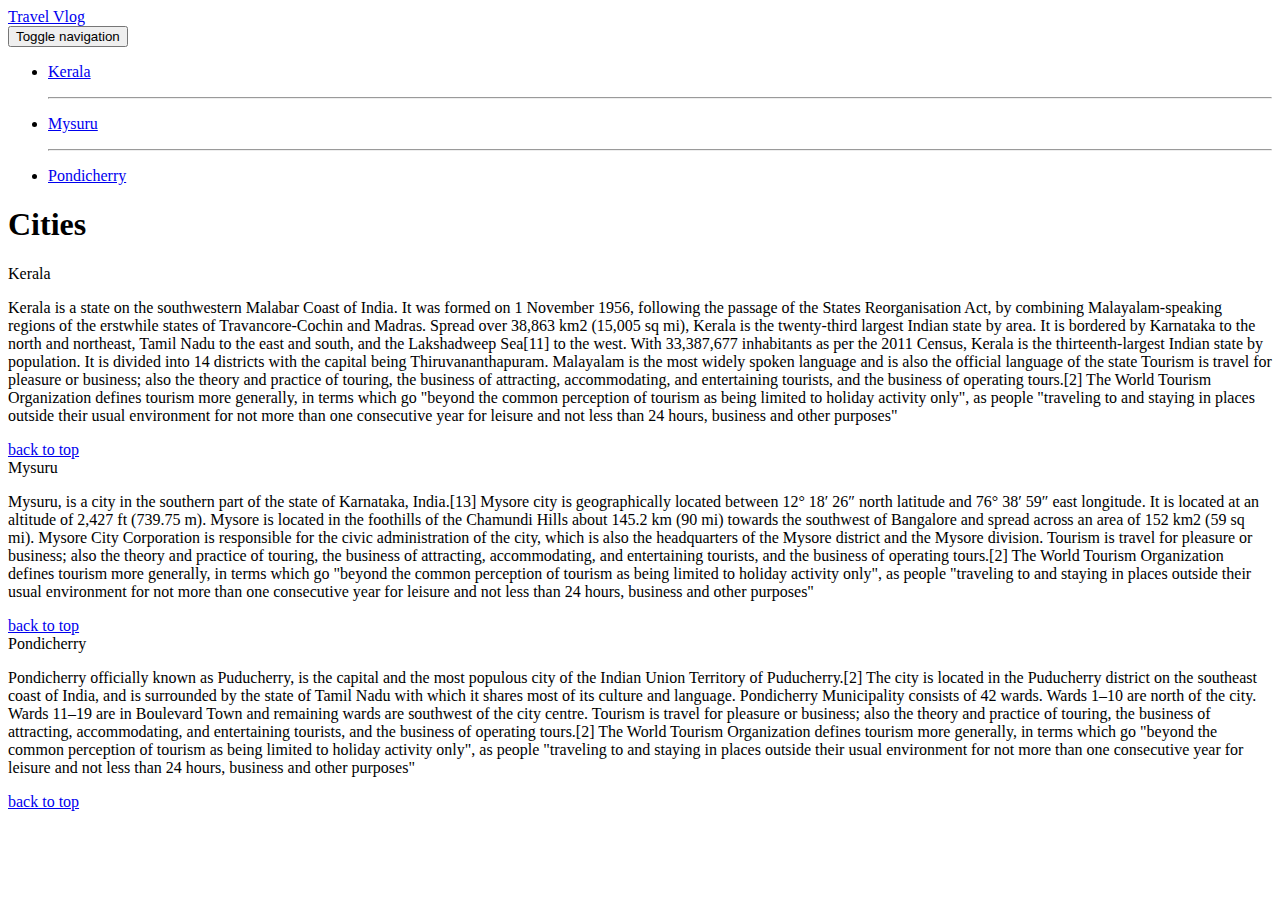
==== assig-sol-1/index.html @ cad26045 "assigmen2" ====
<!doctype html>
<html lang="en">
  <head>
    <meta charset="utf-8">
    <meta http-equiv="X-UA-Compatible" content="IE=edge">
    <meta name="viewport" content="width=device-width, initial-scale=1">
    <title>Assignment solution</title>
    <link rel="stylesheet" href="css/bootstrap.min.css">
    <link rel="stylesheet" href="css/styles.css">
    <link href="https://fonts.googleapis.com/css2?family=Architects+Daughter&display=swap" rel="stylesheet">
    <link href="https://fonts.googleapis.com/css2?family=Kalam:wght@300;400;700&display=swap" rel="stylesheet">
  </head>
<body>
  <header class="nav-header"><!--Header start -->
  <nav id="header-nav" class="navbar navbar-default">
      <div class="container">
        <div class="navbar-header">
          <div class="navbar-brand"><!--Heading -->
          <a class="brand"  href="index.html">Travel Vlog</a>
          </div>

          <button type="button" class="navbar-toggle collapsed" data-toggle="collapse" data-target="#collapsable-nav" aria-expanded="false" class="visible-xs"><!--Button -->
            <span class="sr-only">Toggle navigation</span>
            <span class="icon-bar"></span>
            <span class="icon-bar"></span>
            <span class="icon-bar"></span>
          </button>   
        </div>

        <div id="collapsable-nav" class="collapse navbar-collapse">
           <ul id="nav-list" class="nav navbar-nav navbar-right visible-xs"><!-- #nav-list -->
            <li class="text-centre">
              <a href="#section1"><p class="place">Kerala</p></a>
                <hr class="visible-xs">
            </li>
            <li class="text-centre">
              <a href="#section2"><p class="place">Mysuru</p></a>
                <hr class="visible-xs">
            </li>
            <li class="text-centre">
              <a href="#section3"><p class="place">Pondicherry</p></a>
            </li> 
          </ul>
        </div> 
      </div>
  </nav><!--Header ends -->
  </header>
  <h1 class="text-centre" id="top">Cities</h1>
    <div class="row">
      <div class="col-lg-4 col-md-6 col-sm-12">
        <section>
          <div id="section1">Kerala</div>
          <p>
                 Kerala is a state on the southwestern Malabar Coast of India. It was formed on 1 November 1956, following the passage of the States Reorganisation Act, by combining Malayalam-speaking regions of the erstwhile states of Travancore-Cochin and Madras. Spread over 38,863 km2 (15,005 sq mi), Kerala is the twenty-third largest Indian state by area. It is bordered by Karnataka to the north and northeast, Tamil Nadu to the east and south, and the Lakshadweep Sea[11] to the west. With 33,387,677 inhabitants as per the 2011 Census, Kerala is the thirteenth-largest Indian state by population. It is divided into 14 districts with the capital being Thiruvananthapuram. Malayalam is the most widely spoken language and is also the official language of the state
                 Tourism is travel for pleasure or business; also the theory and practice of touring, the business of attracting, accommodating, and entertaining tourists, and the business of operating tours.[2] The World Tourism Organization defines tourism more generally, in terms which go "beyond the common perception of tourism as being limited to holiday activity only", as people "traveling to and staying in places outside their usual environment for not more than one consecutive year for leisure and not less than 24 hours, business and other purposes"
              </p>
              <a href="#top">back to top</a>
        </section>
      </div>
      <div class="col-lg-4 col-md-6 col-sm-12">
        <section>
          <div id="section2">Mysuru</div>
          <p>
                 Mysuru, is a city in the southern part of the state of Karnataka, India.[13] Mysore city is geographically located between 12° 18′ 26″ north latitude and 76° 38′ 59″ east longitude. It is located at an altitude of 2,427 ft (739.75 m).
                 Mysore is located in the foothills of the Chamundi Hills about 145.2 km (90 mi) towards the southwest of Bangalore and spread across an area of 152 km2 (59 sq mi). Mysore City Corporation is responsible for the civic administration of the city, which is also the headquarters of the Mysore district and the Mysore division.
                 Tourism is travel for pleasure or business; also the theory and practice of touring, the business of attracting, accommodating, and entertaining tourists, and the business of operating tours.[2] The World Tourism Organization defines tourism more generally, in terms which go "beyond the common perception of tourism as being limited to holiday activity only", as people "traveling to and staying in places outside their usual environment for not more than one consecutive year for leisure and not less than 24 hours, business and other purposes" 
                </p>
              <a href="#top">back to top</a>
        </section>  
      </div>
      <div class="col-lg-4 col-md-12 col-sm-12">
        <section>
          <div id="section3">Pondicherry</div>
          <p>
                 Pondicherry officially known as Puducherry, is the capital and the most populous city of the Indian Union Territory of Puducherry.[2] The city is located in the Puducherry district on the southeast coast of India, and is surrounded by the state of Tamil Nadu with which it shares most of its culture and language.
                 Pondicherry Municipality consists of 42 wards. Wards 1–10 are north of the city. Wards 11–19 are in Boulevard Town and remaining wards are southwest of the city centre.
                 Tourism is travel for pleasure or business; also the theory and practice of touring, the business of attracting, accommodating, and entertaining tourists, and the business of operating tours.[2] The World Tourism Organization defines tourism more generally, in terms which go "beyond the common perception of tourism as being limited to holiday activity only", as people "traveling to and staying in places outside their usual environment for not more than one consecutive year for leisure and not less than 24 hours, business and other purposes"
              </p>
              <a href="#top">back to top</a>
        </section>  
      </div>
    </div>
    </div>
  </div>



  <!-- jQuery (Bootstrap JS plugins depend on it) -->
  <script src="js/jquery-2.1.4.min.js"></script>
  <script src="js/bootstrap.min.js"></script>
  <script src="js/script.js"></script>
</body>
</html>
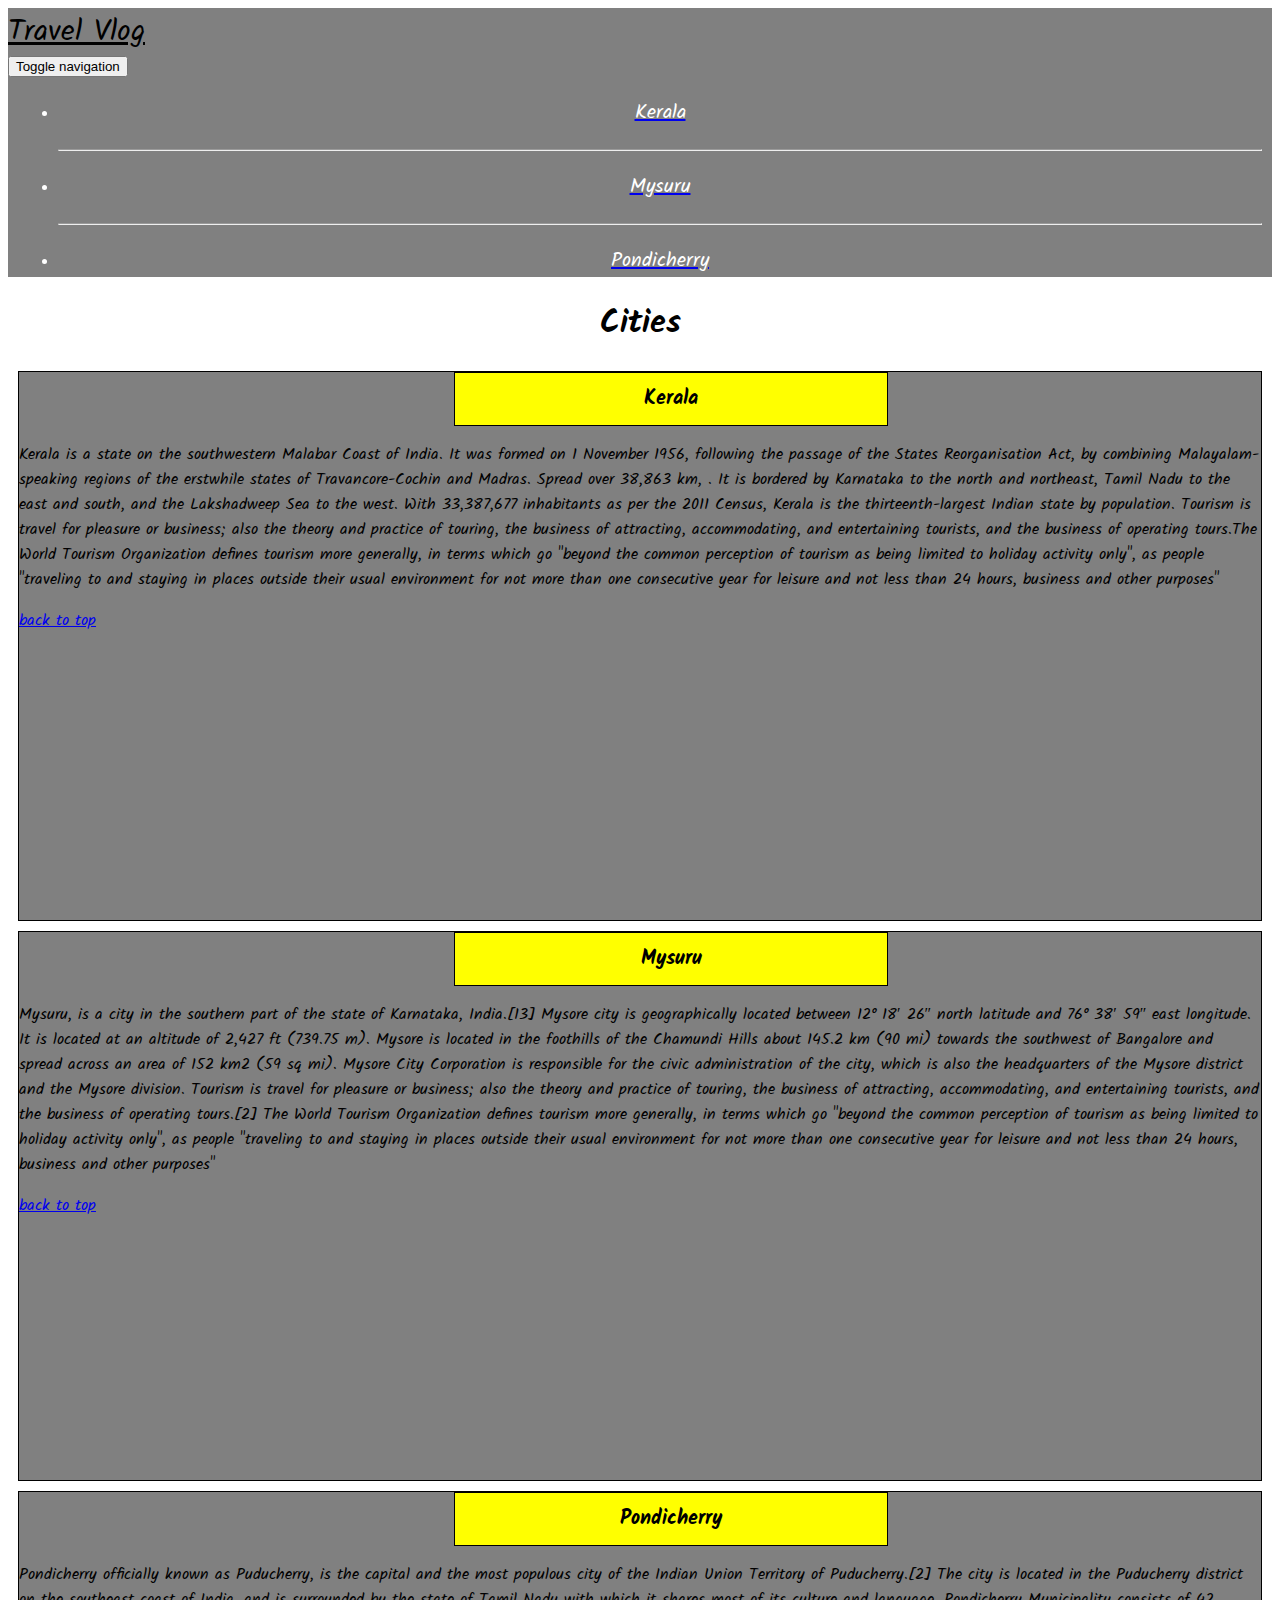
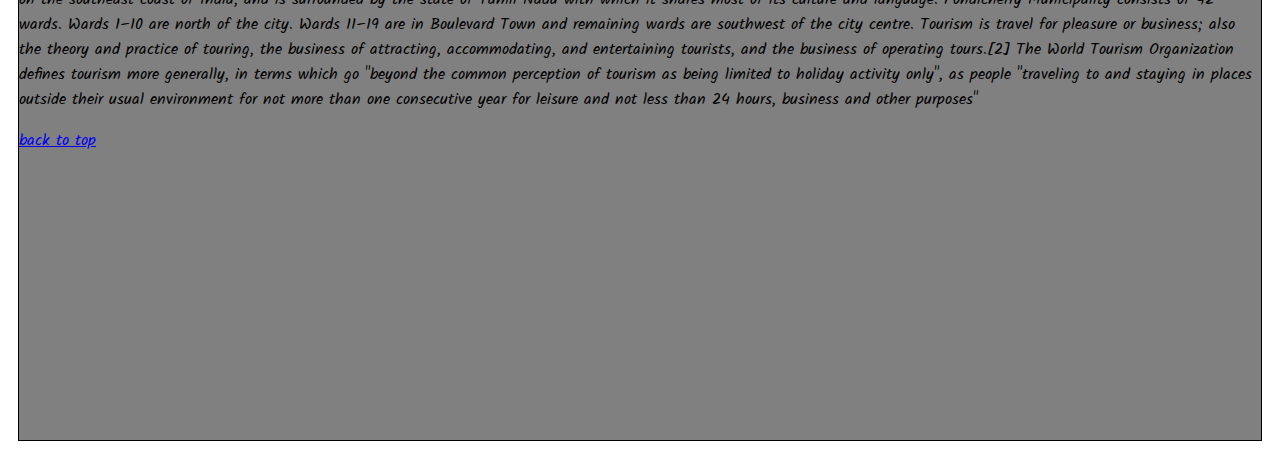
==== commit 8e9f9a3b: "assigment module 3" ====
--- a/assig-sol-1/index.html
+++ b/assig-sol-1/index.html
@@ -51,8 +51,8 @@
         <section>
           <div id="section1">Kerala</div>
           <p>
-                 Kerala is a state on the southwestern Malabar Coast of India. It was formed on 1 November 1956, following the passage of the States Reorganisation Act, by combining Malayalam-speaking regions of the erstwhile states of Travancore-Cochin and Madras. Spread over 38,863 km2 (15,005 sq mi), Kerala is the twenty-third largest Indian state by area. It is bordered by Karnataka to the north and northeast, Tamil Nadu to the east and south, and the Lakshadweep Sea[11] to the west. With 33,387,677 inhabitants as per the 2011 Census, Kerala is the thirteenth-largest Indian state by population. It is divided into 14 districts with the capital being Thiruvananthapuram. Malayalam is the most widely spoken language and is also the official language of the state
-                 Tourism is travel for pleasure or business; also the theory and practice of touring, the business of attracting, accommodating, and entertaining tourists, and the business of operating tours.[2] The World Tourism Organization defines tourism more generally, in terms which go "beyond the common perception of tourism as being limited to holiday activity only", as people "traveling to and staying in places outside their usual environment for not more than one consecutive year for leisure and not less than 24 hours, business and other purposes"
+                 Kerala is a state on the southwestern Malabar Coast of India. It was formed on 1 November 1956, following the passage of the States Reorganisation Act, by combining Malayalam-speaking regions of the erstwhile states of Travancore-Cochin and Madras. Spread over 38,863 km, . It is bordered by Karnataka to the north and northeast, Tamil Nadu to the east and south, and the Lakshadweep Sea to the west. With 33,387,677 inhabitants as per the 2011 Census, Kerala is the thirteenth-largest Indian state by population.
+                 Tourism is travel for pleasure or business; also the theory and practice of touring, the business of attracting, accommodating, and entertaining tourists, and the business of operating tours.The World Tourism Organization defines tourism more generally, in terms which go "beyond the common perception of tourism as being limited to holiday activity only", as people "traveling to and staying in places outside their usual environment for not more than one consecutive year for leisure and not less than 24 hours, business and other purposes"
               </p>
               <a href="#top">back to top</a>
         </section>
--- a/assig-sol-1/css/styles.css
+++ b/assig-sol-1/css/styles.css
@@ -0,0 +1,98 @@
+*{
+	box-sizing: border-box;
+}
+
+body {
+  font-size: 16px;
+  color: #fff;
+  font-family: 'Oxygen', sans-serif;
+}
+/*Header*/
+#header-nav{
+	background-color: grey;
+	border-radius: 0;
+	border: 0;
+}
+/*Travel Vlog heading*/
+.brand {
+	color: black;
+	font-size: 1.9em;
+
+	font-family: 'Kalam', cursive;
+}
+.brand:hover{
+	text-decoration: none;
+	color: black;
+}
+/*button*/
+#nav-list{
+	margin:10px;
+}
+.place{
+	text-align: center;
+	color: white;
+	font-family: 'Kalam', cursive;
+	font-size: 20px;
+}
+.place:hover{
+	color: black;
+}  
+/*button ends*/
+/*Main Body starts*/
+h1{
+	font-family: 'Kalam', cursive;
+  color: black;	
+  text-align: center;
+}
+
+section {
+	border:	1px solid black;
+	background-color: grey;
+	height: 550px;
+	font-family: 'Kalam', cursive;
+	color: black;
+	position: relative;
+	margin: 10px;
+}
+
+#section1 {
+	border: 1px solid black;
+	text-align: center;
+	width: 35%;
+	margin-left: 35%;
+	font-family: 'Kalam', cursive;
+	font-weight: bold;
+	font-size: 125%;
+	margin-bottom: 0;
+	margin-top: 0;
+	padding: 10px;
+	background-color: #FFFF00;
+}
+#section2 {
+	border: 1px solid black;
+	text-align: center;
+	width: 35%;
+	margin-left: 35%;
+	font-family: 'Kalam', cursive;
+	font-weight: bold;
+	font-size: 125%;
+	margin-bottom: 0;
+	margin-top: 0;
+	padding: 10px;
+	background-color: #FFFF00;
+}
+#section3 {
+	border: 1px solid black;
+	text-align: center;
+	width: 35%;
+	margin-left: 35%;
+	font-family: 'Kalam', cursive;
+	font-weight: bold;
+	font-size: 125%;
+	margin-bottom: 0;
+	margin-top: 0;
+	padding: 10px;
+	background-color: #FFFF00;
+}
+
+
